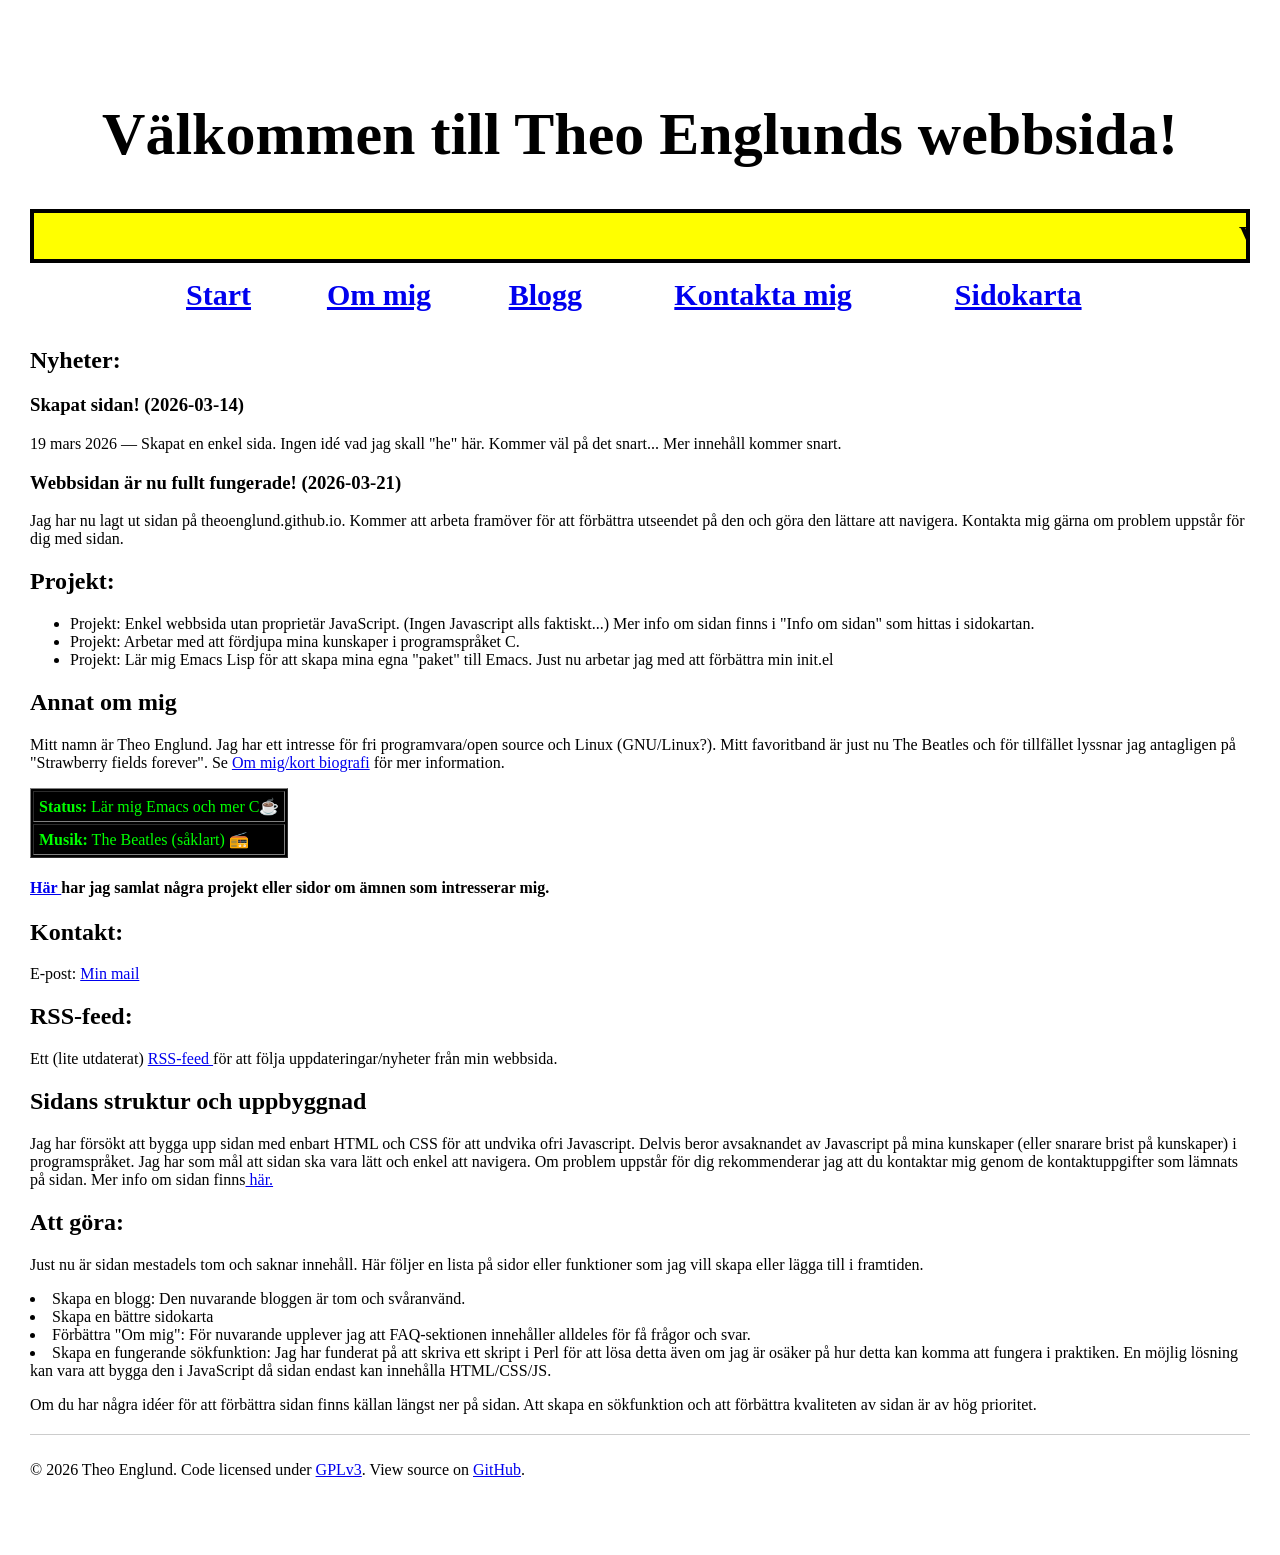
==== index.html @ e2f4eb2f "Update index.html" ====
<!--
This file is part of theoenglund.github.io.

theoenglund.github.io is free software: you can redistribute it and/or modify
it under the terms of the GNU General Public License as published by
the Free Software Foundation, either version 3 of the License, or
(at your option) any later version.

theoenglund.github.io is distributed in the hope that it will be useful,
but WITHOUT ANY WARRANTY; without even the implied warranty of
MERCHANTABILITY or FITNESS FOR A PARTICULAR PURPOSE.

You should have received a copy of the GNU General Public License
along with theoenglund.github.io. If not, see https://www.gnu.org/licenses/.
-->
<!DOCTYPE html>
<html lang="sv">
<head>
    <meta charset="UTF-8">
    <title>Välkommen till Theo Englunds webbsida</title>
    <meta name="description" content="En enkel webbsida för att dela information och projekt.">
    <link rel="stylesheet" href="/assets/css/new_style.css">
	
</head>

<body>
	
<div class="index">

<h1 style="font-size: 60px; text-align: center;">
    Välkommen till Theo Englunds webbsida!
</h1>

<div class="marquee">
    <div class="marquee-content">
        Välkommen till min webbsida! Besök gärna sidokartan eller "Om mig". Ha en bra dag!
    </div>
</div>
	
    <style>
        .marquee {
            overflow: hidden;
            white-space: nowrap;
            background: #FFFF00;
            border: 4px solid #000;
            padding: 7px;
            font-size: 28px;
            font-weight: bold;
        }
        .marquee-content {
            display: inline-block;
            padding-left: 100%;
            animation: marquee 18s linear infinite;
        }
        @keyframes marquee {
            0% { transform: translateX(0%); }
            100% { transform: translateX(-100%); }
        }
    </style>

	
<table align="center" width="80%" cellpadding="15" cellspacing="0" Fontaine=30px>
<tr>
    <td align="center"><a href="index.html">Start</a></td>
    <td align="center"><a href="about.html">Om mig</a></td>
    <td align="center"><a href="blog.html">Blogg</a></td>
    <td align="center"><a href="contact.html">Kontakta mig</a></td>
    <td align="center"><a href="links.html">Sidokarta</a></td>
</tr>
</table>

<!--
	Efter denna kommentar följer nyheter och andra sektioner som jag lagt till genom att redigera HTML-filen
	Jag kommer att lägga till eller ändra innehållet nedan.
-->
	
<section id="news">
  <h2>Nyheter:</h2>
  <article>
    <h3>Skapat sidan! (2026-03-14)</h3>
    <p>19 mars 2026 — Skapat en enkel sida. Ingen idé vad jag skall "he" här. Kommer väl på det snart... Mer innehåll kommer snart.</p>
    <h3>Webbsidan är nu fullt fungerade! (2026-03-21)</h3>
	<p>Jag har nu lagt ut sidan på theoenglund.github.io. Kommer att arbeta framöver för att förbättra utseendet på den och göra den lättare att navigera. Kontakta mig gärna om problem uppstår för dig med sidan.</p>
  </article>
</section>

<section id="projects">
  <h2>Projekt:</h2>
  <ul>
    <li>Projekt: Enkel webbsida utan proprietär JavaScript. (Ingen Javascript alls faktiskt...) Mer info om sidan finns i "Info om sidan" som hittas i sidokartan.</li>
    <li>Projekt: Arbetar med att fördjupa mina kunskaper i programspråket C.</li>
    <li>Projekt: Lär mig Emacs Lisp för att skapa mina egna "paket" till Emacs. Just nu arbetar jag med att förbättra min init.el</li>
  </ul>
</section>

<section id="Om mig">
  <h2>Annat om mig</h2>
  <p>Mitt namn är Theo Englund. Jag har ett intresse för fri programvara/open source och Linux (GNU/Linux?). Mitt favoritband är just nu The Beatles och för tillfället lyssnar jag antagligen på "Strawberry fields forever". Se <a href="about.html">Om mig/kort biografi</a> för mer information.</p>
</section>
	
<link rel="alternate" type="application/rss+xml" title="RSS-feed för Theo Englund" href="feed.xml" />
	

<table border="1" cellpadding="5" bgcolor="#000000" style="color: #00FF00;">
  <tr><td><b>Status:</b> Lär mig Emacs och mer C☕</td></tr>
  <tr><td><b>Musik:</b> The Beatles (såklart) 📻</td></tr>
</table>
	
<h4><a href="/other/ideas.html">Här </a>har jag samlat några projekt eller sidor om ämnen som intresserar mig.</h2>


	
<section id="links">
  <h2>Kontakt:</h2>
  <p>E-post: <a href="mailto:lxx46c0o4@mozmail.com">Min mail</a></p>
</section>
<h2>RSS-feed:</h2>
<p>Ett (lite utdaterat) <a href="feed.xml">RSS-feed </a> för att följa uppdateringar/nyheter från min webbsida.</p>
	
<h2>Sidans struktur och uppbyggnad</h2>
<p>Jag har försökt att bygga upp sidan med enbart HTML och CSS för att undvika ofri Javascript. Delvis beror avsaknandet av Javascript på mina kunskaper (eller snarare brist på kunskaper) i programspråket. Jag har som mål att sidan ska vara lätt och enkel att navigera. Om problem uppstår för dig rekommenderar jag att du kontaktar mig genom de kontaktuppgifter som lämnats på sidan. Mer info om sidan finns<a href="links2.html"> här.</a><p>
	
<h2>Att göra:</h2>	
<p>Just nu är sidan mestadels tom och saknar innehåll. Här följer en lista på sidor eller funktioner som jag vill skapa eller lägga till i framtiden.</p>
<li>Skapa en blogg: Den nuvarande bloggen är tom och svåranvänd.</li>
<li>Skapa en bättre sidokarta</li>
<li>Förbättra "Om mig": För nuvarande upplever jag att FAQ-sektionen innehåller alldeles för få frågor och svar. </li>
<li>Skapa en fungerande sökfunktion: Jag har funderat på att skriva ett skript i Perl för att lösa detta även om jag är osäker på hur detta kan komma att fungera i praktiken. En möjlig lösning kan vara att bygga den i JavaScript då sidan endast kan innehålla HTML/CSS/JS.</li>
	
<p>Om du har några idéer för att förbättra sidan finns källan längst ner på sidan. Att skapa en sökfunktion och att förbättra kvaliteten av sidan är av hög prioritet.</p>

<footer style="margin-top: 20px; border-top: 1px solid #ccc; padding-top: 10px;">
  <p>
    © 2026 Theo Englund. Code licensed under 
    <a href="LICENSE">GPLv3</a>. 
    View source on <a href="https://github.com">GitHub</a>.
  </p>
</footer>

</div class="index">
</body>
</html>
---- assets/css/new_style.css ----
/*
 * This file is part of theoenglund.github.io.
 *
 * theoenglund.github.io is free software: you can redistribute it and/or modify
 * it under the terms of the GNU General Public License as published by
 * the Free Software Foundation, either version 3 of the License, or
 * (at your option) any later version.
 *
 * theoenglund.github.io is distributed in the hope that it will be useful,
 * but WITHOUT ANY WARRANTY; without even the implied warranty of
 * MERCHANTABILITY or FITNESS FOR A PARTICULAR PURPOSE.  See the
 * GNU General Public License for more details.
 *
 * You should have received a copy of the GNU General Public License
 * along with theoenglund.github.io.  If not, see <https://www.gnu.org/licenses/>.
 */
nav a {
    text-decoration: none; 
    color: #007FFF;         
    transition: color 0.3s ease; 
    text-decoration: underline;
}

nav a:hover {
    color: #28a745;        
    text-decoration: underline; 
}

/*
* Min nya style.css för att centrera innehållet
* Se kontaktinformation på min sida vid frågor
*/

table a {
    font-size: 30px;
    font-weight: bold;
}

body {
  margin: 0;
}

.index {
  margin: 30px auto; 
  padding: 30px;
}
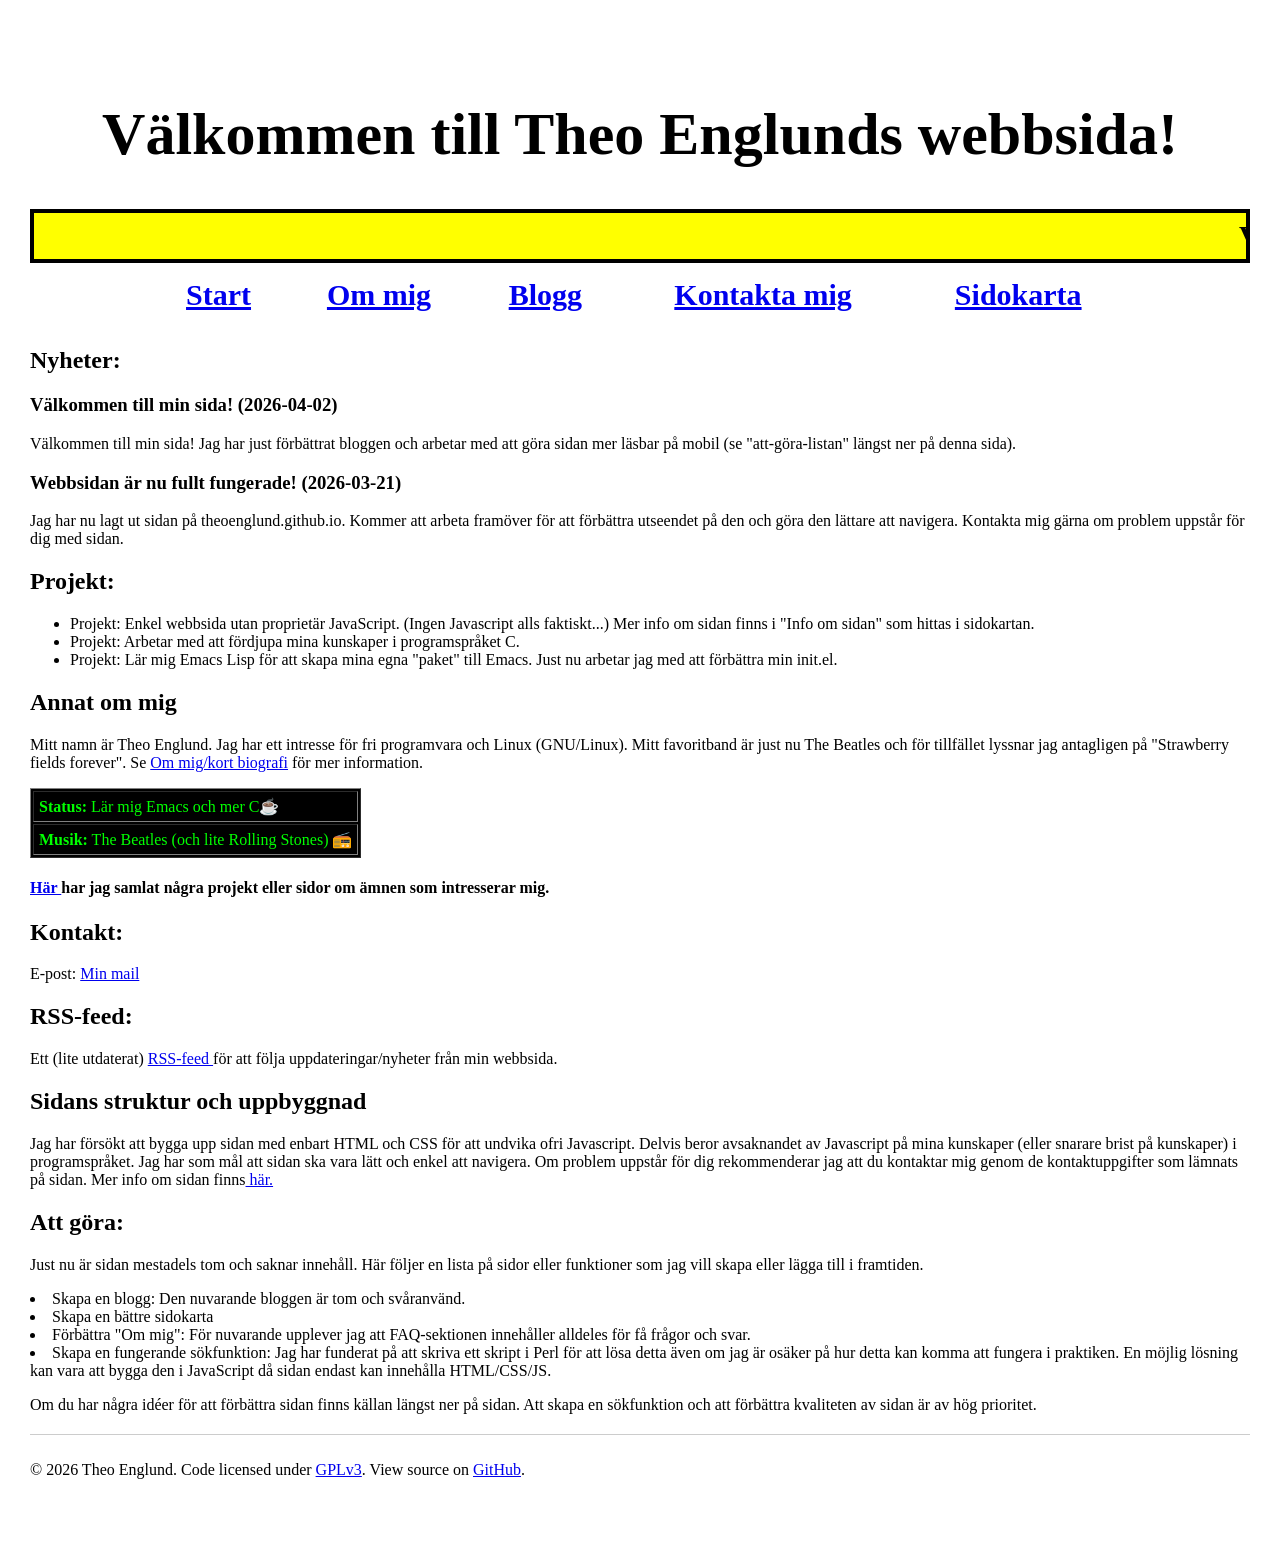
==== commit 12a805dc: "Update index.html" ====
--- a/index.html
+++ b/index.html
@@ -75,11 +75,12 @@
 	Jag kommer att lägga till eller ändra innehållet nedan.
 -->
 	
+	
 <section id="news">
   <h2>Nyheter:</h2>
   <article>
-    <h3>Skapat sidan! (2026-03-14)</h3>
-    <p>19 mars 2026 — Skapat en enkel sida. Ingen idé vad jag skall "he" här. Kommer väl på det snart... Mer innehåll kommer snart.</p>
+    <h3>Välkommen till min sida! (2026-04-02)</h3>
+    <p>Välkommen till min sida! Jag har just förbättrat bloggen och arbetar med att göra sidan mer läsbar på mobil (se "att-göra-listan" längst ner på denna sida).</p>
     <h3>Webbsidan är nu fullt fungerade! (2026-03-21)</h3>
 	<p>Jag har nu lagt ut sidan på theoenglund.github.io. Kommer att arbeta framöver för att förbättra utseendet på den och göra den lättare att navigera. Kontakta mig gärna om problem uppstår för dig med sidan.</p>
   </article>
@@ -90,21 +91,22 @@
   <ul>
     <li>Projekt: Enkel webbsida utan proprietär JavaScript. (Ingen Javascript alls faktiskt...) Mer info om sidan finns i "Info om sidan" som hittas i sidokartan.</li>
     <li>Projekt: Arbetar med att fördjupa mina kunskaper i programspråket C.</li>
-    <li>Projekt: Lär mig Emacs Lisp för att skapa mina egna "paket" till Emacs. Just nu arbetar jag med att förbättra min init.el</li>
+    <li>Projekt: Lär mig Emacs Lisp för att skapa mina egna "paket" till Emacs. Just nu arbetar jag med att förbättra min init.el.</li>
   </ul>
 </section>
 
 <section id="Om mig">
   <h2>Annat om mig</h2>
-  <p>Mitt namn är Theo Englund. Jag har ett intresse för fri programvara/open source och Linux (GNU/Linux?). Mitt favoritband är just nu The Beatles och för tillfället lyssnar jag antagligen på "Strawberry fields forever". Se <a href="about.html">Om mig/kort biografi</a> för mer information.</p>
+  <p>Mitt namn är Theo Englund. Jag har ett intresse för fri programvara och Linux (GNU/Linux). Mitt favoritband är just nu The Beatles och för tillfället lyssnar jag antagligen på "Strawberry fields forever". Se <a href="about.html">Om mig/kort biografi</a> för mer information.</p>
 </section>
-	
+
+<!-- Här finns en länk till mitt RSS-Feed -->
 <link rel="alternate" type="application/rss+xml" title="RSS-feed för Theo Englund" href="feed.xml" />
 	
 
 <table border="1" cellpadding="5" bgcolor="#000000" style="color: #00FF00;">
   <tr><td><b>Status:</b> Lär mig Emacs och mer C☕</td></tr>
-  <tr><td><b>Musik:</b> The Beatles (såklart) 📻</td></tr>
+  <tr><td><b>Musik:</b> The Beatles (och lite Rolling Stones) 📻</td></tr>
 </table>
 	
 <h4><a href="/other/ideas.html">Här </a>har jag samlat några projekt eller sidor om ämnen som intresserar mig.</h2>
@@ -118,8 +120,16 @@
 <h2>RSS-feed:</h2>
 <p>Ett (lite utdaterat) <a href="feed.xml">RSS-feed </a> för att följa uppdateringar/nyheter från min webbsida.</p>
 	
+
+<!-- Ska bygga en sektion här sen 	
+<h2>Just nu:</h2>
+<p><li>Text här</li></p>
+	
+-->
+	
+	
 <h2>Sidans struktur och uppbyggnad</h2>
-<p>Jag har försökt att bygga upp sidan med enbart HTML och CSS för att undvika ofri Javascript. Delvis beror avsaknandet av Javascript på mina kunskaper (eller snarare brist på kunskaper) i programspråket. Jag har som mål att sidan ska vara lätt och enkel att navigera. Om problem uppstår för dig rekommenderar jag att du kontaktar mig genom de kontaktuppgifter som lämnats på sidan. Mer info om sidan finns<a href="links2.html"> här.</a><p>
+<p>Jag har försökt att bygga upp sidan med enbart HTML och CSS för att undvika ofri Javascript. Delvis beror avsaknandet av Javascript på mina kunskaper (eller snarare brist på kunskaper) i programspråket. Jag har som mål att sidan ska vara lätt och enkel att navigera. Om problem uppstår för dig rekommenderar jag att du kontaktar mig genom de kontaktuppgifter som lämnats på sidan. Mer info om sidan finns<a href="info.html"> här.</a><p>
 	
 <h2>Att göra:</h2>	
 <p>Just nu är sidan mestadels tom och saknar innehåll. Här följer en lista på sidor eller funktioner som jag vill skapa eller lägga till i framtiden.</p>
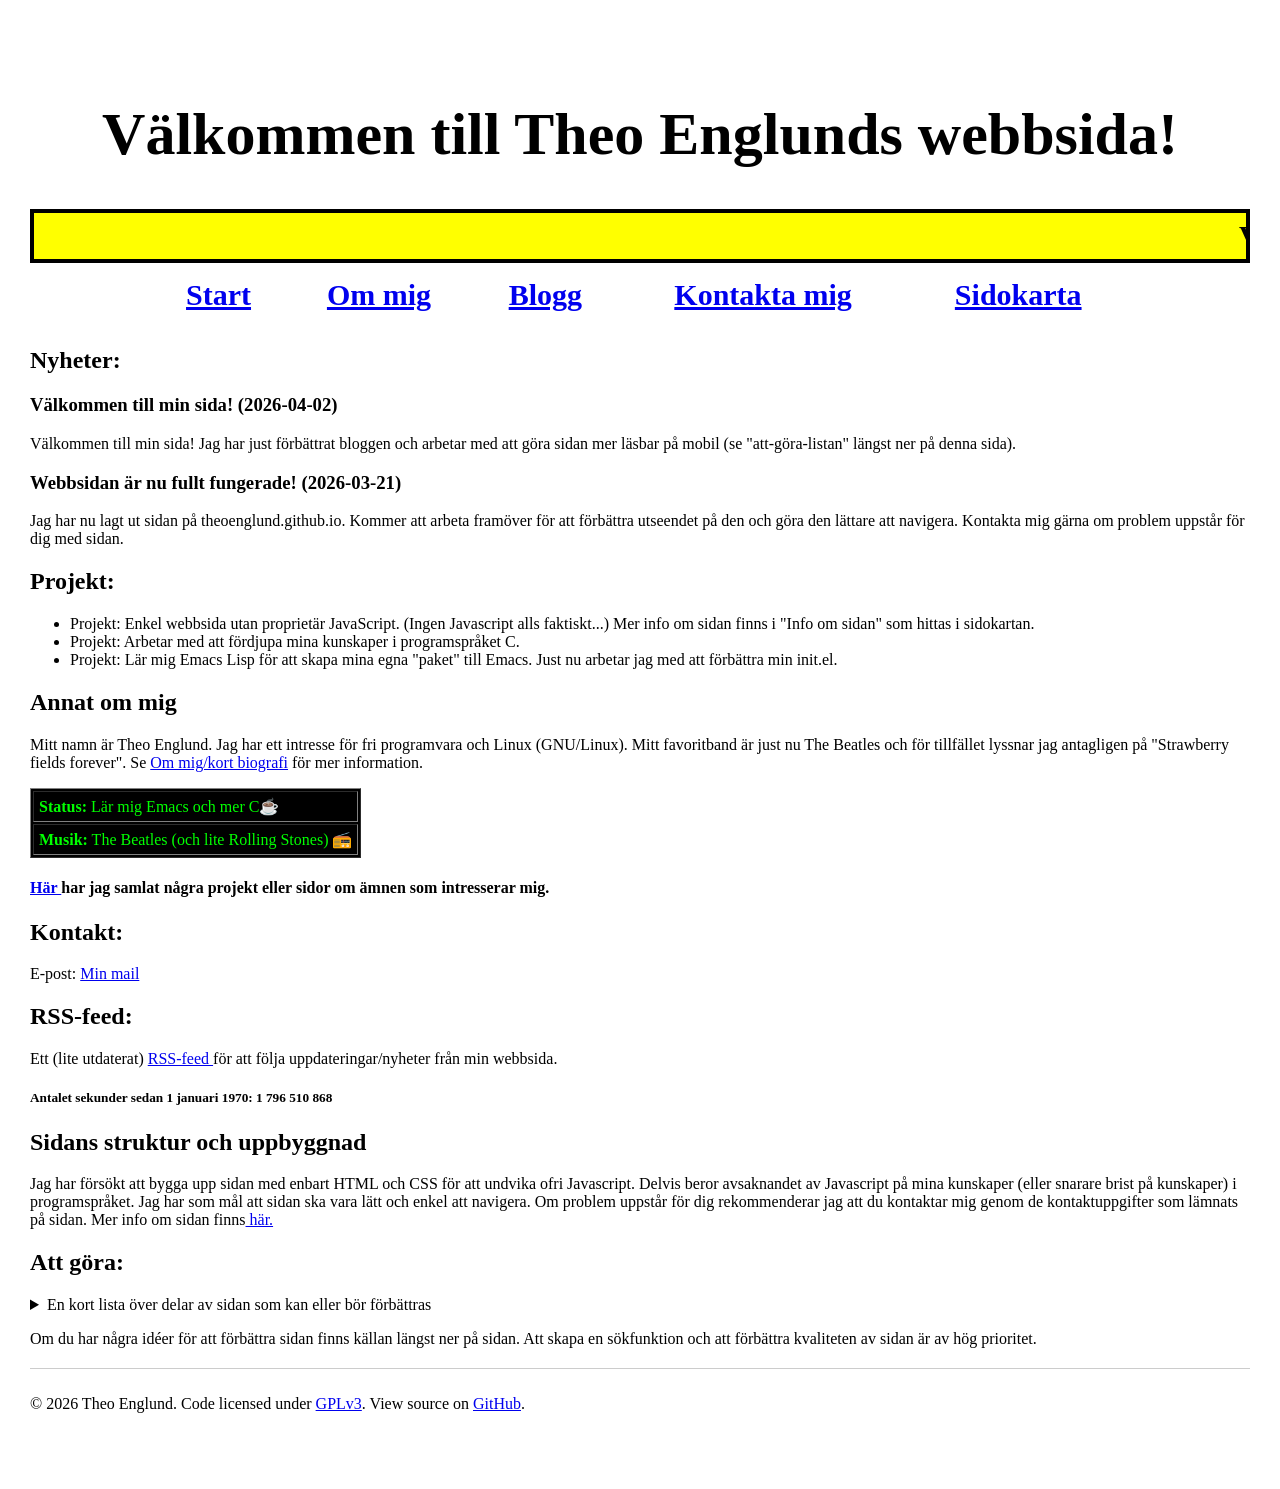
==== commit 9d797db1: "Update index.html" ====
--- a/index.html
+++ b/index.html
@@ -121,6 +121,9 @@
 <p>Ett (lite utdaterat) <a href="feed.xml">RSS-feed </a> för att följa uppdateringar/nyheter från min webbsida.</p>
 	
 
+<h5>Antalet sekunder sedan 1 januari 1970: <span id="sekunder-sedan-epok"></span></h5>
+
+	
 <!-- Ska bygga en sektion här sen 	
 <h2>Just nu:</h2>
 <p><li>Text här</li></p>
@@ -130,13 +133,30 @@
 	
 <h2>Sidans struktur och uppbyggnad</h2>
 <p>Jag har försökt att bygga upp sidan med enbart HTML och CSS för att undvika ofri Javascript. Delvis beror avsaknandet av Javascript på mina kunskaper (eller snarare brist på kunskaper) i programspråket. Jag har som mål att sidan ska vara lätt och enkel att navigera. Om problem uppstår för dig rekommenderar jag att du kontaktar mig genom de kontaktuppgifter som lämnats på sidan. Mer info om sidan finns<a href="info.html"> här.</a><p>
+
+
 	
 <h2>Att göra:</h2>	
+<details>
+<summary>En kort lista över delar av sidan som kan eller bör förbättras</summary>
 <p>Just nu är sidan mestadels tom och saknar innehåll. Här följer en lista på sidor eller funktioner som jag vill skapa eller lägga till i framtiden.</p>
 <li>Skapa en blogg: Den nuvarande bloggen är tom och svåranvänd.</li>
 <li>Skapa en bättre sidokarta</li>
 <li>Förbättra "Om mig": För nuvarande upplever jag att FAQ-sektionen innehåller alldeles för få frågor och svar. </li>
 <li>Skapa en fungerande sökfunktion: Jag har funderat på att skriva ett skript i Perl för att lösa detta även om jag är osäker på hur detta kan komma att fungera i praktiken. En möjlig lösning kan vara att bygga den i JavaScript då sidan endast kan innehålla HTML/CSS/JS.</li>
+</details>
+
+<script>
+  const el = document.getElementById('sekunder-sedan-epok');
+
+  function uppdateraSekunder() {
+    const sek = Math.floor(Date.now() / 1000);
+    el.textContent = sek.toLocaleString('sv-SE');
+  }
+
+  uppdateraSekunder();
+  setInterval(uppdateraSekunder, 250);
+</script>
 	
 <p>Om du har några idéer för att förbättra sidan finns källan längst ner på sidan. Att skapa en sökfunktion och att förbättra kvaliteten av sidan är av hög prioritet.</p>
 
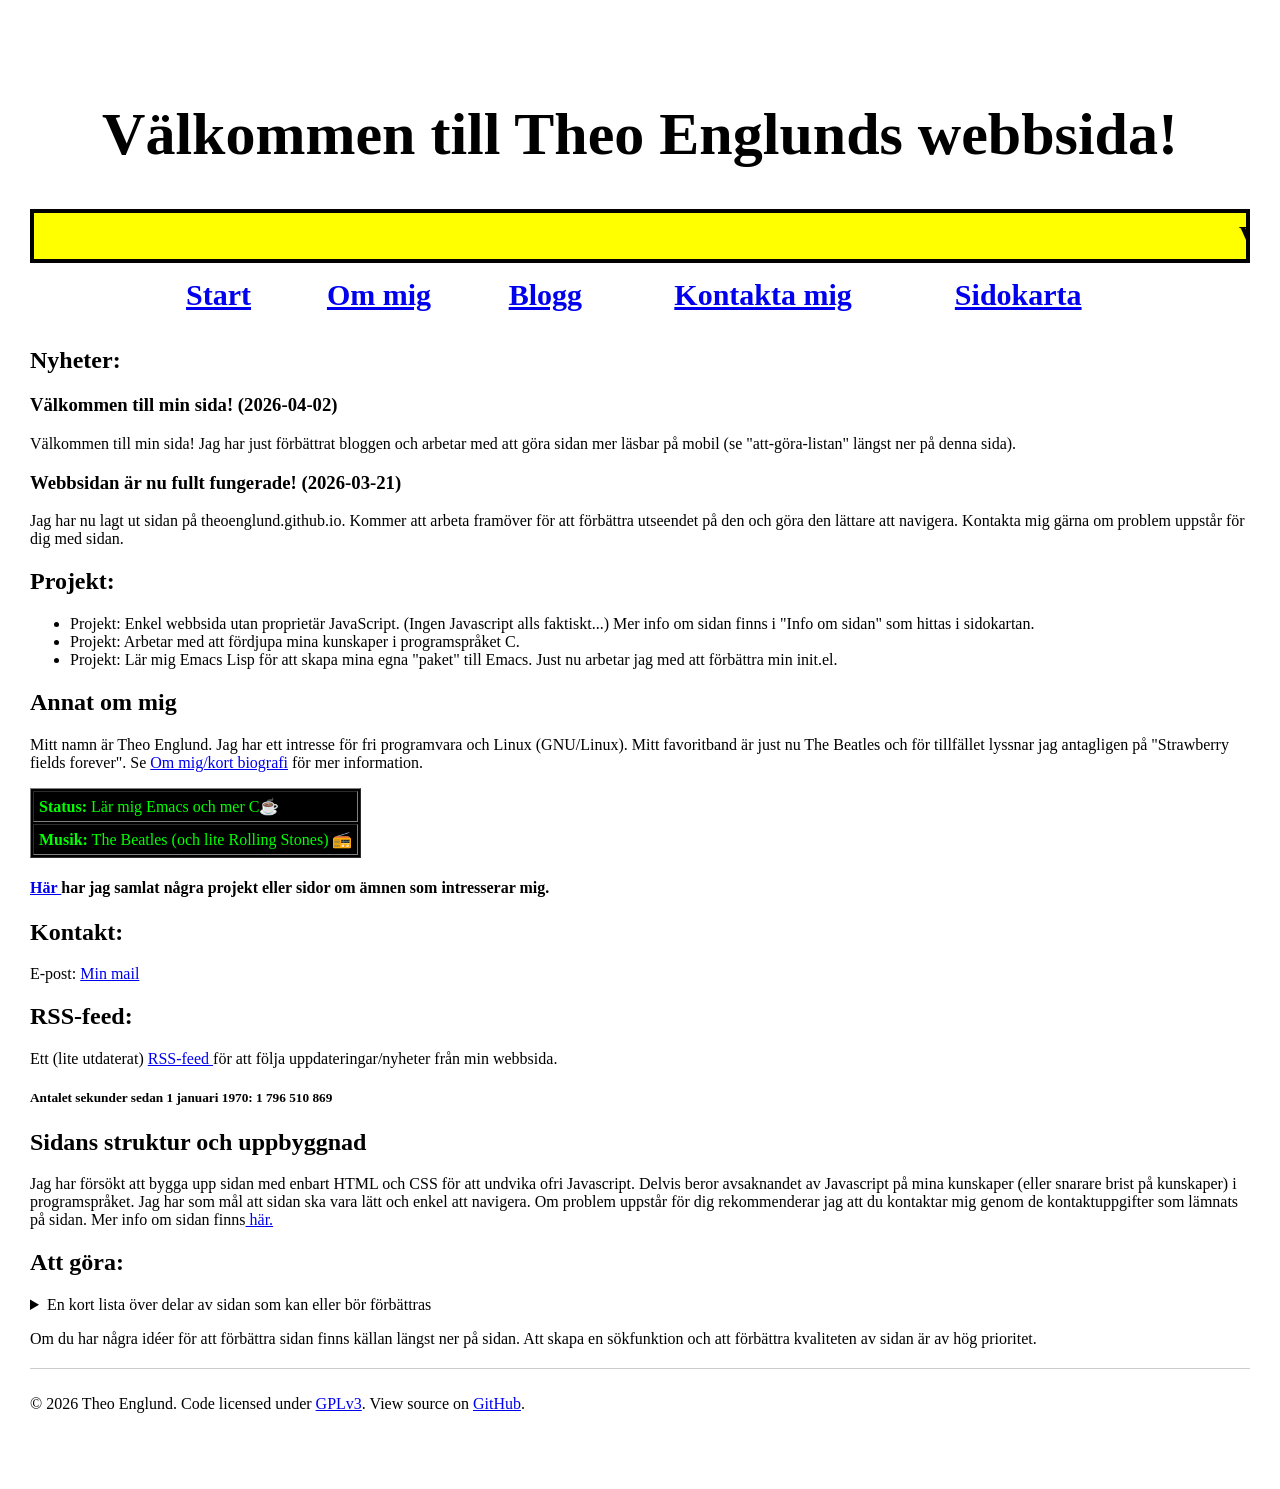
==== commit 1bfb3247: "Update index.html" ====
--- a/index.html
+++ b/index.html
@@ -121,7 +121,7 @@
 <p>Ett (lite utdaterat) <a href="feed.xml">RSS-feed </a> för att följa uppdateringar/nyheter från min webbsida.</p>
 	
 
-<h5>Antalet sekunder sedan 1 januari 1970: <span id="sekunder-sedan-epok"></span></h5>
+<h5>Antalet sekunder sedan 1 januari 1970: <span id="sekunder-sedan-epoken"></span></h5>
 
 	
 <!-- Ska bygga en sektion här sen 	
@@ -147,7 +147,7 @@
 </details>
 
 <script>
-  const el = document.getElementById('sekunder-sedan-epok');
+  const el = document.getElementById('sekunder-sedan-epoken');
 
   function uppdateraSekunder() {
     const sek = Math.floor(Date.now() / 1000);
@@ -155,7 +155,7 @@
   }
 
   uppdateraSekunder();
-  setInterval(uppdateraSekunder, 250);
+  setInterval(uppdateraSekunder, 750);
 </script>
 	
 <p>Om du har några idéer för att förbättra sidan finns källan längst ner på sidan. Att skapa en sökfunktion och att förbättra kvaliteten av sidan är av hög prioritet.</p>
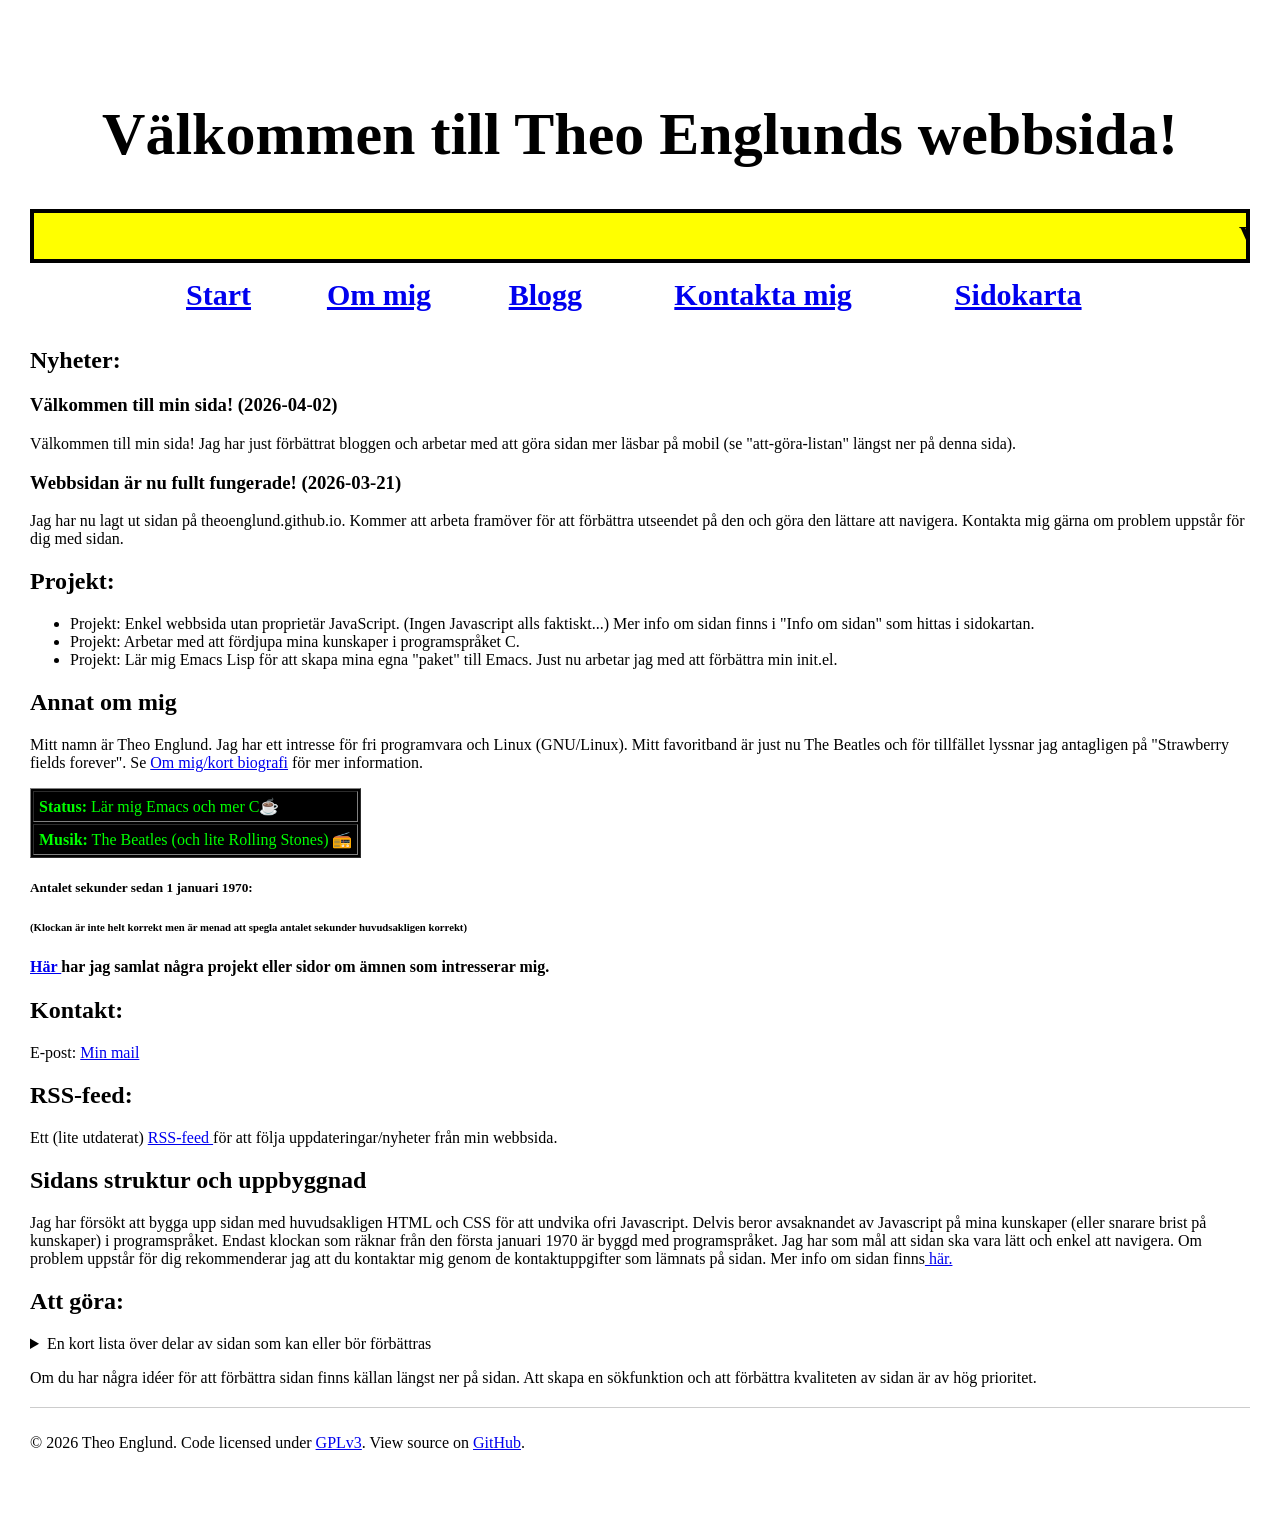
==== commit a457dd19: "Update index.html" ====
--- a/index.html
+++ b/index.html
@@ -100,14 +100,17 @@
   <p>Mitt namn är Theo Englund. Jag har ett intresse för fri programvara och Linux (GNU/Linux). Mitt favoritband är just nu The Beatles och för tillfället lyssnar jag antagligen på "Strawberry fields forever". Se <a href="about.html">Om mig/kort biografi</a> för mer information.</p>
 </section>
 
-<!-- Här finns en länk till mitt RSS-Feed -->
-<link rel="alternate" type="application/rss+xml" title="RSS-feed för Theo Englund" href="feed.xml" />
-	
 
 <table border="1" cellpadding="5" bgcolor="#000000" style="color: #00FF00;">
   <tr><td><b>Status:</b> Lär mig Emacs och mer C☕</td></tr>
   <tr><td><b>Musik:</b> The Beatles (och lite Rolling Stones) 📻</td></tr>
 </table>
+<!-- Här finns en länk till mitt RSS-Feed -->
+<link rel="alternate" type="application/rss+xml" title="RSS-feed för Theo Englund" href="feed.xml" />
+
+<h5>Antalet sekunder sedan 1 januari 1970: <span id="sekunder-sedan-epoken"></span></h5>
+<h6>(Klockan är inte helt korrekt men är menad att spegla antalet sekunder huvudsakligen korrekt)</h6>
+	
 	
 <h4><a href="/other/ideas.html">Här </a>har jag samlat några projekt eller sidor om ämnen som intresserar mig.</h2>
 
@@ -120,9 +123,6 @@
 <h2>RSS-feed:</h2>
 <p>Ett (lite utdaterat) <a href="feed.xml">RSS-feed </a> för att följa uppdateringar/nyheter från min webbsida.</p>
 	
-
-<h5>Antalet sekunder sedan 1 januari 1970: <span id="sekunder-sedan-epoken"></span></h5>
-
 	
 <!-- Ska bygga en sektion här sen 	
 <h2>Just nu:</h2>
@@ -132,7 +132,7 @@
 	
 	
 <h2>Sidans struktur och uppbyggnad</h2>
-<p>Jag har försökt att bygga upp sidan med enbart HTML och CSS för att undvika ofri Javascript. Delvis beror avsaknandet av Javascript på mina kunskaper (eller snarare brist på kunskaper) i programspråket. Jag har som mål att sidan ska vara lätt och enkel att navigera. Om problem uppstår för dig rekommenderar jag att du kontaktar mig genom de kontaktuppgifter som lämnats på sidan. Mer info om sidan finns<a href="info.html"> här.</a><p>
+<p>Jag har försökt att bygga upp sidan med huvudsakligen HTML och CSS för att undvika ofri Javascript. Delvis beror avsaknandet av Javascript på mina kunskaper (eller snarare brist på kunskaper) i programspråket. Endast klockan som räknar från den första januari 1970 är byggd med programspråket. Jag har som mål att sidan ska vara lätt och enkel att navigera. Om problem uppstår för dig rekommenderar jag att du kontaktar mig genom de kontaktuppgifter som lämnats på sidan. Mer info om sidan finns<a href="info.html"> här.</a><p>
 
 
 	
@@ -148,14 +148,12 @@
 
 <script>
   const el = document.getElementById('sekunder-sedan-epoken');
-
-  function uppdateraSekunder() {
+  function uppdateraSekundersedanEpok() {
     const sek = Math.floor(Date.now() / 1000);
     el.textContent = sek.toLocaleString('sv-SE');
-  }
-
+  } // Uppdaterar sekunder sedan epoken med '500'. Skriptet sänder antalet sekunder till <h5> med info över i <body>.
   uppdateraSekunder();
-  setInterval(uppdateraSekunder, 750);
+  setInterval(uppdateraSekundersedanEpok, 500);
 </script>
 	
 <p>Om du har några idéer för att förbättra sidan finns källan längst ner på sidan. Att skapa en sökfunktion och att förbättra kvaliteten av sidan är av hög prioritet.</p>
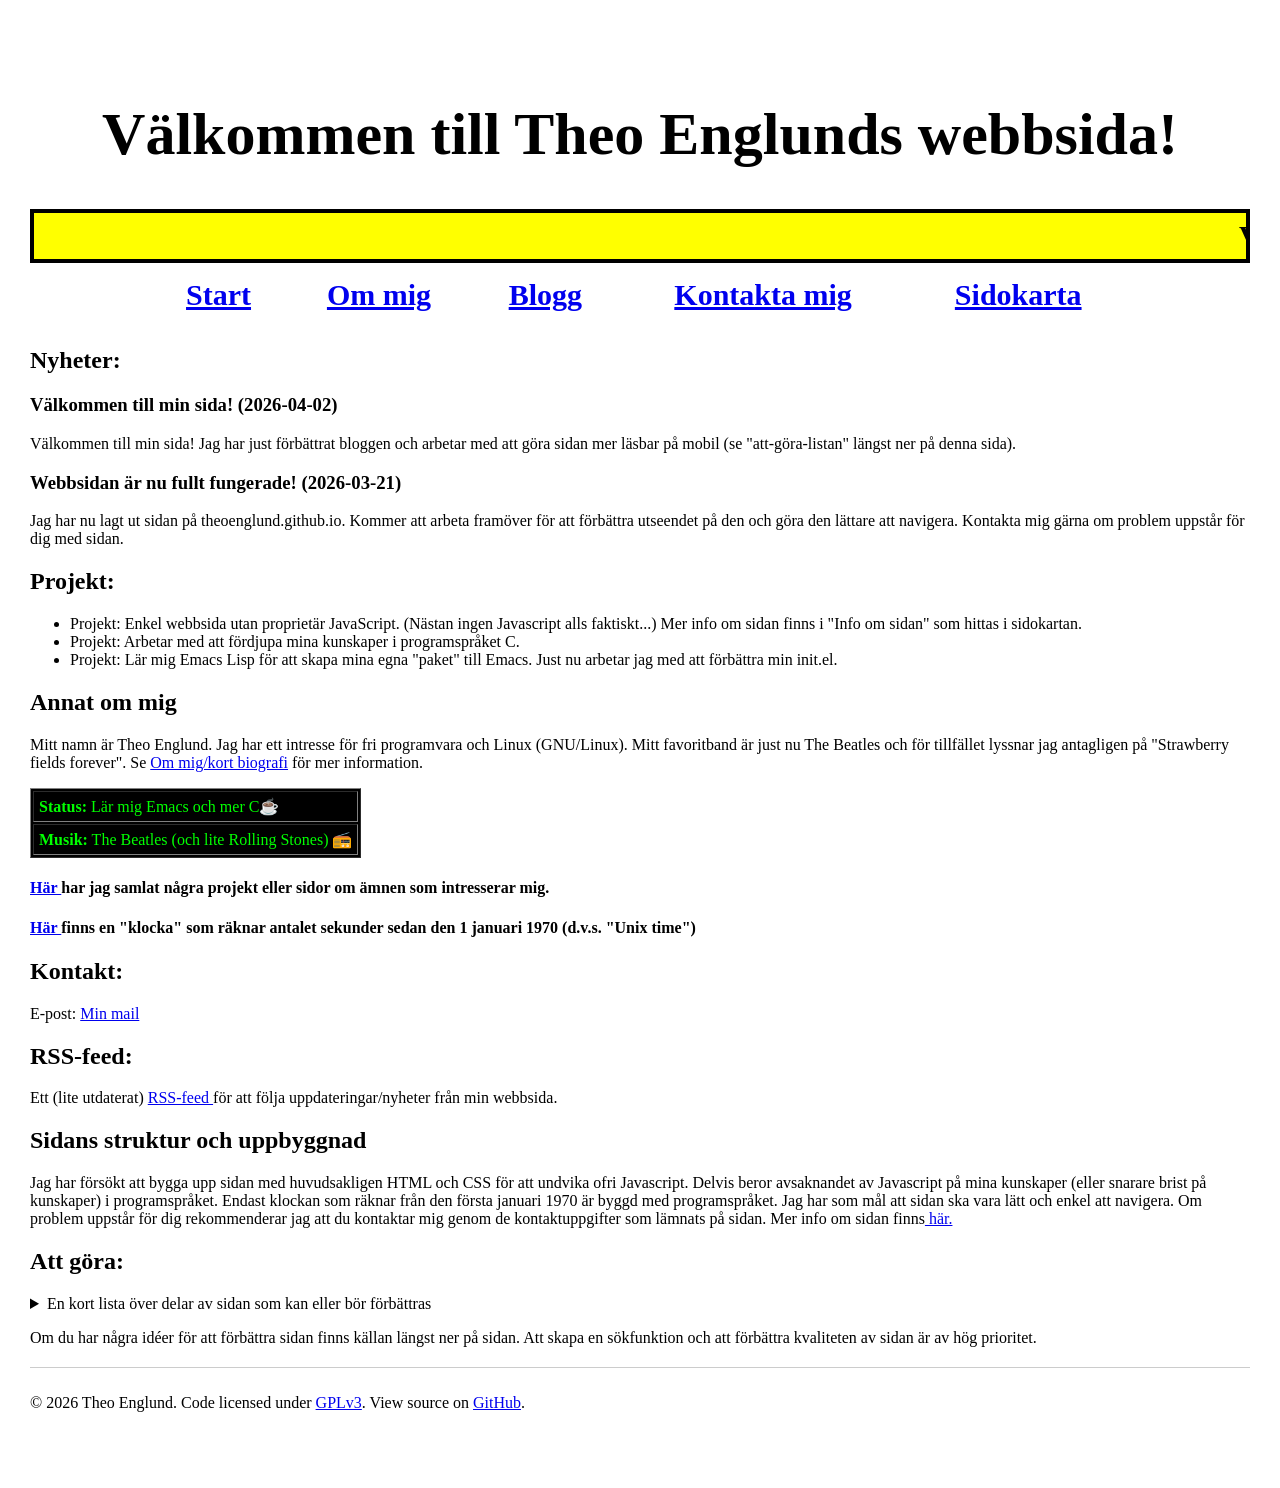
==== commit 6be4062c: "Update index.html" ====
--- a/index.html
+++ b/index.html
@@ -89,7 +89,7 @@
 <section id="projects">
   <h2>Projekt:</h2>
   <ul>
-    <li>Projekt: Enkel webbsida utan proprietär JavaScript. (Ingen Javascript alls faktiskt...) Mer info om sidan finns i "Info om sidan" som hittas i sidokartan.</li>
+    <li>Projekt: Enkel webbsida utan proprietär JavaScript. (Nästan ingen Javascript alls faktiskt...) Mer info om sidan finns i "Info om sidan" som hittas i sidokartan.</li>
     <li>Projekt: Arbetar med att fördjupa mina kunskaper i programspråket C.</li>
     <li>Projekt: Lär mig Emacs Lisp för att skapa mina egna "paket" till Emacs. Just nu arbetar jag med att förbättra min init.el.</li>
   </ul>
@@ -108,12 +108,9 @@
 <!-- Här finns en länk till mitt RSS-Feed -->
 <link rel="alternate" type="application/rss+xml" title="RSS-feed för Theo Englund" href="feed.xml" />
 
-<h5>Antalet sekunder sedan 1 januari 1970: <span id="sekunder-sedan-epoken"></span></h5>
-<h6>(Klockan är inte helt korrekt men är menad att spegla antalet sekunder huvudsakligen korrekt)</h6>
-	
 	
 <h4><a href="/other/ideas.html">Här </a>har jag samlat några projekt eller sidor om ämnen som intresserar mig.</h2>
-
+<h4><a href="/other/clock.html">Här </a>finns en "klocka" som räknar antalet sekunder sedan den 1 januari 1970 (d.v.s. "Unix time")</h2>
 
 	
 <section id="links">
@@ -146,15 +143,6 @@
 <li>Skapa en fungerande sökfunktion: Jag har funderat på att skriva ett skript i Perl för att lösa detta även om jag är osäker på hur detta kan komma att fungera i praktiken. En möjlig lösning kan vara att bygga den i JavaScript då sidan endast kan innehålla HTML/CSS/JS.</li>
 </details>
 
-<script>
-  const el = document.getElementById('sekunder-sedan-epoken');
-  function uppdateraSekundersedanEpok() {
-    const sek = Math.floor(Date.now() / 1000);
-    el.textContent = sek.toLocaleString('sv-SE');
-  } // Uppdaterar sekunder sedan epoken med '500'. Skriptet sänder antalet sekunder till <h5> med info över i <body>.
-  uppdateraSekunder();
-  setInterval(uppdateraSekundersedanEpok, 500);
-</script>
 	
 <p>Om du har några idéer för att förbättra sidan finns källan längst ner på sidan. Att skapa en sökfunktion och att förbättra kvaliteten av sidan är av hög prioritet.</p>
 
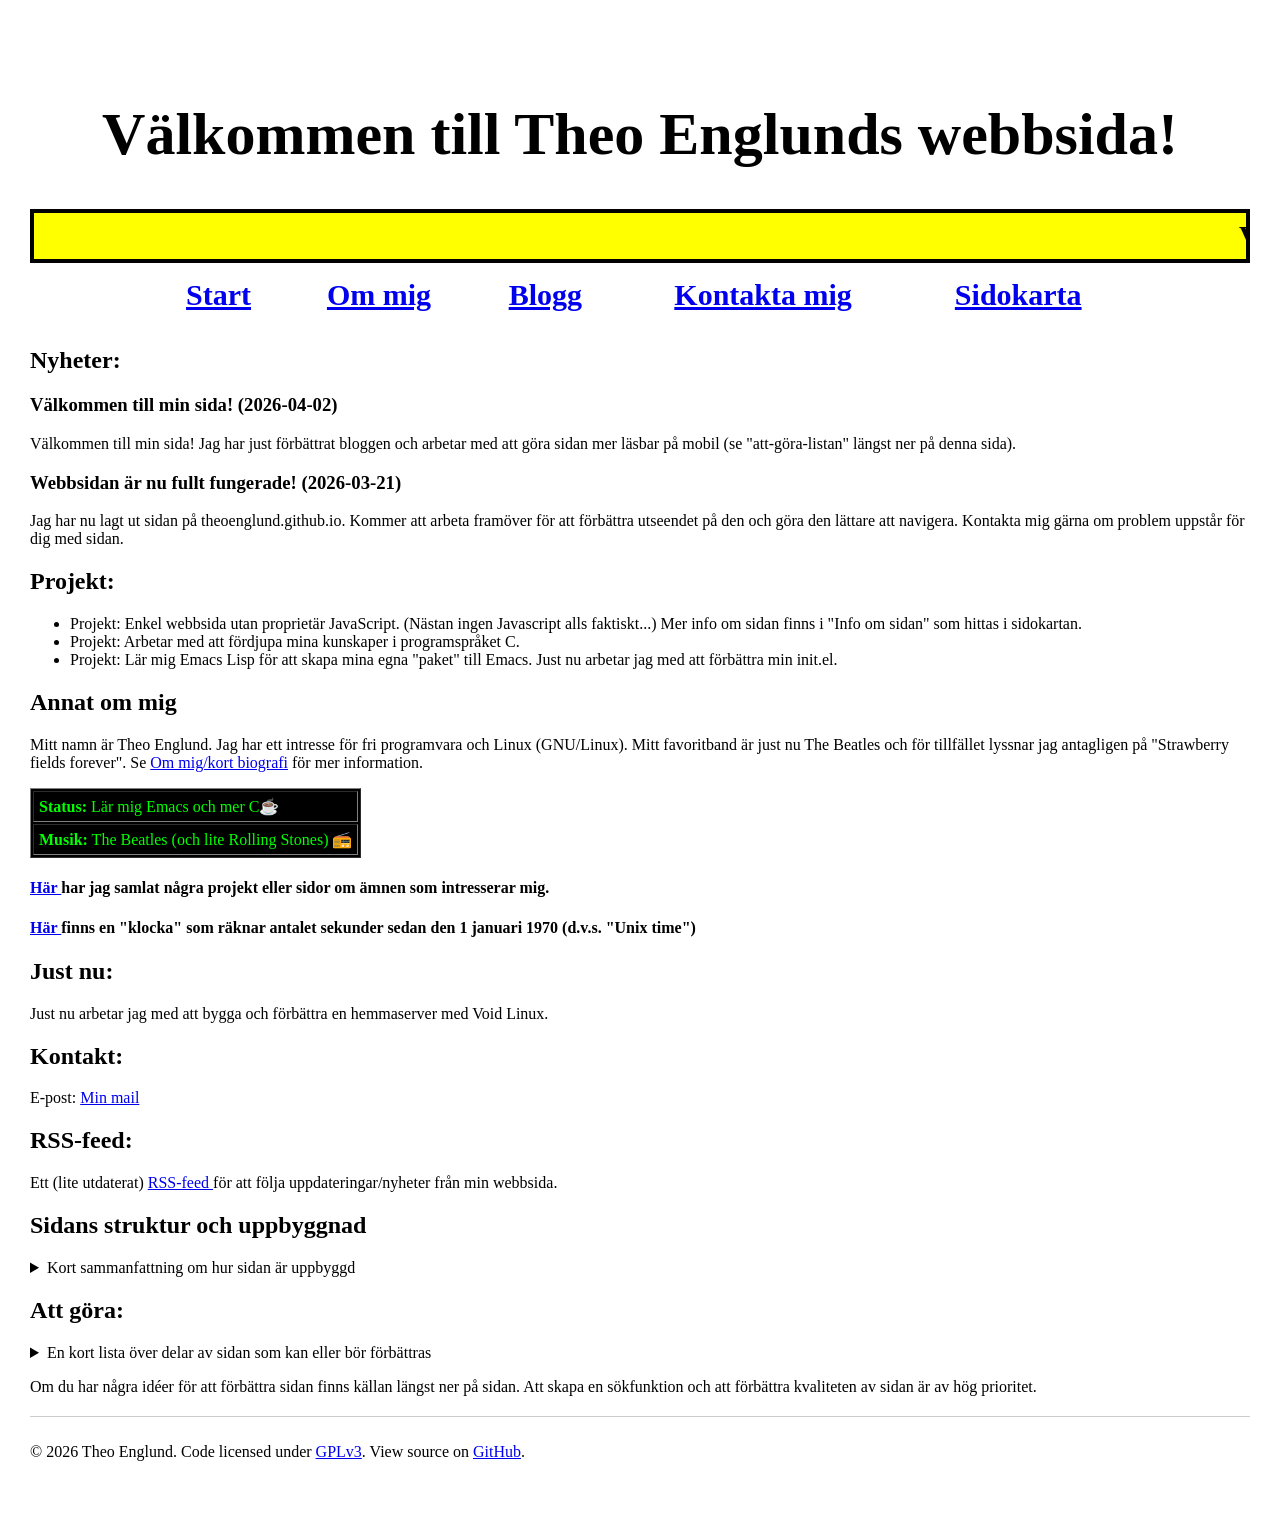
==== commit f66ef430: "Update meta description and add current projects section Updated the description meta tag and modifi" ====
--- a/index.html
+++ b/index.html
@@ -1,4 +1,3 @@
-
 <!--
 This file is part of theoenglund.github.io.
 
@@ -19,7 +18,7 @@
 <head>
     <meta charset="UTF-8">
     <title>Välkommen till Theo Englunds webbsida</title>
-    <meta name="description" content="En enkel webbsida för att dela information och projekt.">
+    <meta name="description" content="Theo Englunds webbsida.">
     <link rel="stylesheet" href="/assets/css/new_style.css">
 	
 </head>
@@ -62,7 +61,7 @@
 	
 <table align="center" width="80%" cellpadding="15" cellspacing="0" Fontaine=30px>
 <tr>
-    <td align="center"><a href="index.html">Start</a></td>
+    <td align="center"><a href="https://theoenglund.github.io/index.html">Start</a></td>
     <td align="center"><a href="about.html">Om mig</a></td>
     <td align="center"><a href="blog.html">Blogg</a></td>
     <td align="center"><a href="contact.html">Kontakta mig</a></td>
@@ -112,6 +111,11 @@
 <h4><a href="/other/ideas.html">Här </a>har jag samlat några projekt eller sidor om ämnen som intresserar mig.</h2>
 <h4><a href="/other/clock.html">Här </a>finns en "klocka" som räknar antalet sekunder sedan den 1 januari 1970 (d.v.s. "Unix time")</h2>
 
+		
+<section id="just-nu">
+  <h2>Just nu:</h2>
+  <p>Just nu arbetar jag med att bygga och förbättra en hemmaserver med Void Linux.</p>
+</section>
 	
 <section id="links">
   <h2>Kontakt:</h2>
@@ -121,16 +125,23 @@
 <p>Ett (lite utdaterat) <a href="feed.xml">RSS-feed </a> för att följa uppdateringar/nyheter från min webbsida.</p>
 	
 	
-<!-- Ska bygga en sektion här sen 	
+<!-- Ska bygga en sektion här sedan
+	 Just nu är det dock viktigare att nå målen som finns på listan "Att göra". 
+     Jag ska skriva en bättre index.html efter att målen nåtts. Att flytta onödiga sidor in i denna är därför ett av mina mål.
+     När jag ska utöka startsidan (kanske under mitten av 2026) kommer jag ta bort det exempel som jag skrivit under men just nu låter jag det finnas kvar.
+
+	 
 <h2>Just nu:</h2>
 <p><li>Text här</li></p>
 	
 -->
 	
-	
+<section id="info2">
 <h2>Sidans struktur och uppbyggnad</h2>
-<p>Jag har försökt att bygga upp sidan med huvudsakligen HTML och CSS för att undvika ofri Javascript. Delvis beror avsaknandet av Javascript på mina kunskaper (eller snarare brist på kunskaper) i programspråket. Endast klockan som räknar från den första januari 1970 är byggd med programspråket. Jag har som mål att sidan ska vara lätt och enkel att navigera. Om problem uppstår för dig rekommenderar jag att du kontaktar mig genom de kontaktuppgifter som lämnats på sidan. Mer info om sidan finns<a href="info.html"> här.</a><p>
-
+<details>
+<summary>Kort sammanfattning om hur sidan är uppbyggd</summary>
+<p>Jag har försökt att bygga upp sidan med huvudsakligen HTML och CSS för att undvika ofri Javascript. Delvis beror avsaknandet av Javascript på mina kunskaper (eller snarare brist på kunskaper) i programspråket. Endast klockan som räknar från den första januari 1970 är byggd med programspråket. Jag har som mål att sidan ska vara lätt och enkel att navigera. Om problem uppstår för dig rekommenderar jag att du kontaktar mig genom de kontaktuppgifter som lämnats på sidan. Mer info om sidan finns<a href="info.html"> här.</a></p>
+</details>
 
 	
 <h2>Att göra:</h2>	
@@ -142,7 +153,7 @@
 <li>Förbättra "Om mig": För nuvarande upplever jag att FAQ-sektionen innehåller alldeles för få frågor och svar. </li>
 <li>Skapa en fungerande sökfunktion: Jag har funderat på att skriva ett skript i Perl för att lösa detta även om jag är osäker på hur detta kan komma att fungera i praktiken. En möjlig lösning kan vara att bygga den i JavaScript då sidan endast kan innehålla HTML/CSS/JS.</li>
 </details>
-
+</section>
 	
 <p>Om du har några idéer för att förbättra sidan finns källan längst ner på sidan. Att skapa en sökfunktion och att förbättra kvaliteten av sidan är av hög prioritet.</p>
 
